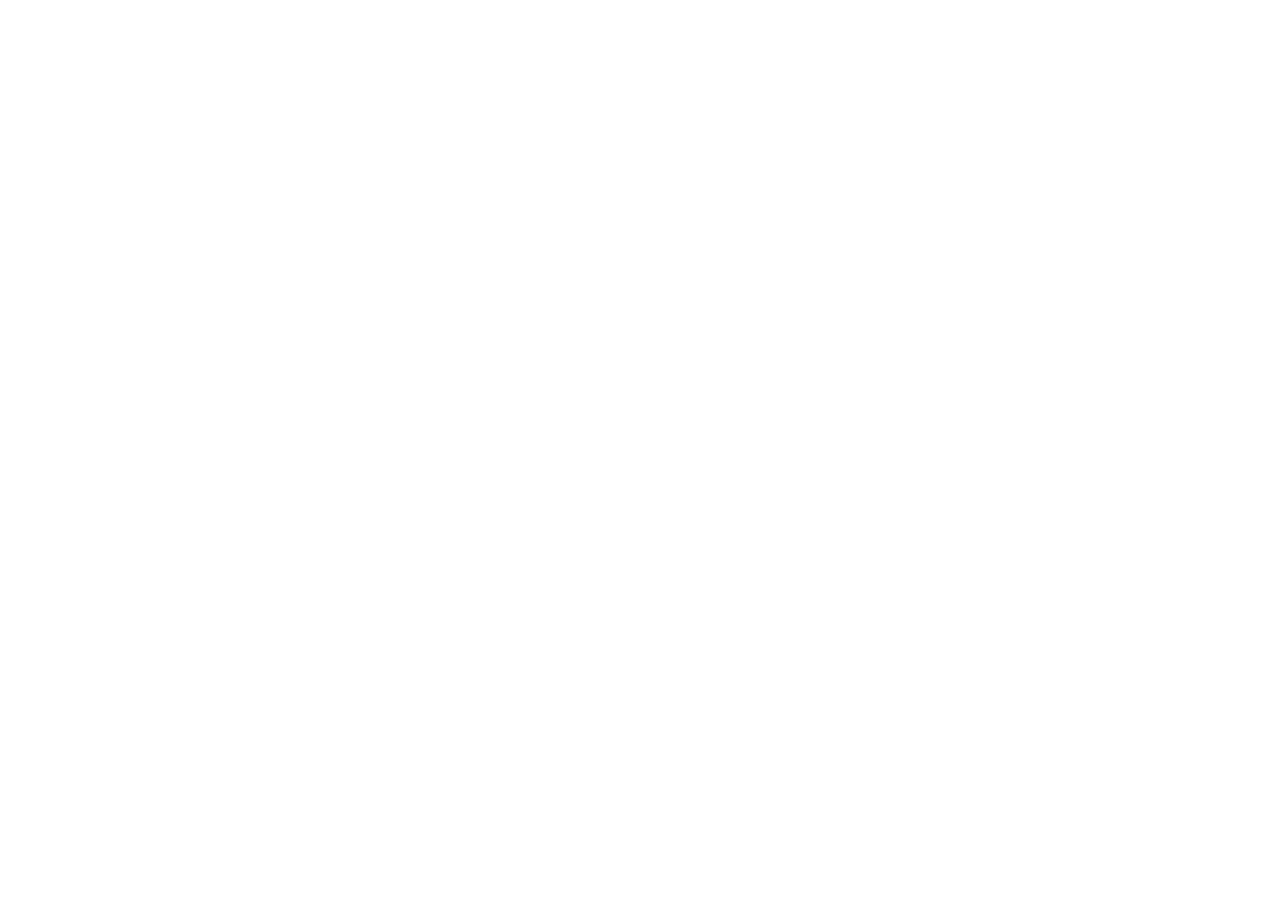
==== week_1/bmi_alert/index.html @ 97c0df0f "Add examples" ====
<!DOCTYPE html>
<html lang="en">
<head>
    <meta charset="UTF-8">
    <meta name="viewport" content="width=device-width, initial-scale=1.0">
    <meta http-equiv="X-UA-Compatible" content="ie=edge">
    <title>Web Programming 1: Front-End Development | Associate Degree in Computer Programming</title>
</head>
<body>
    <script src="js/main.js"></script>
</body>
</html>
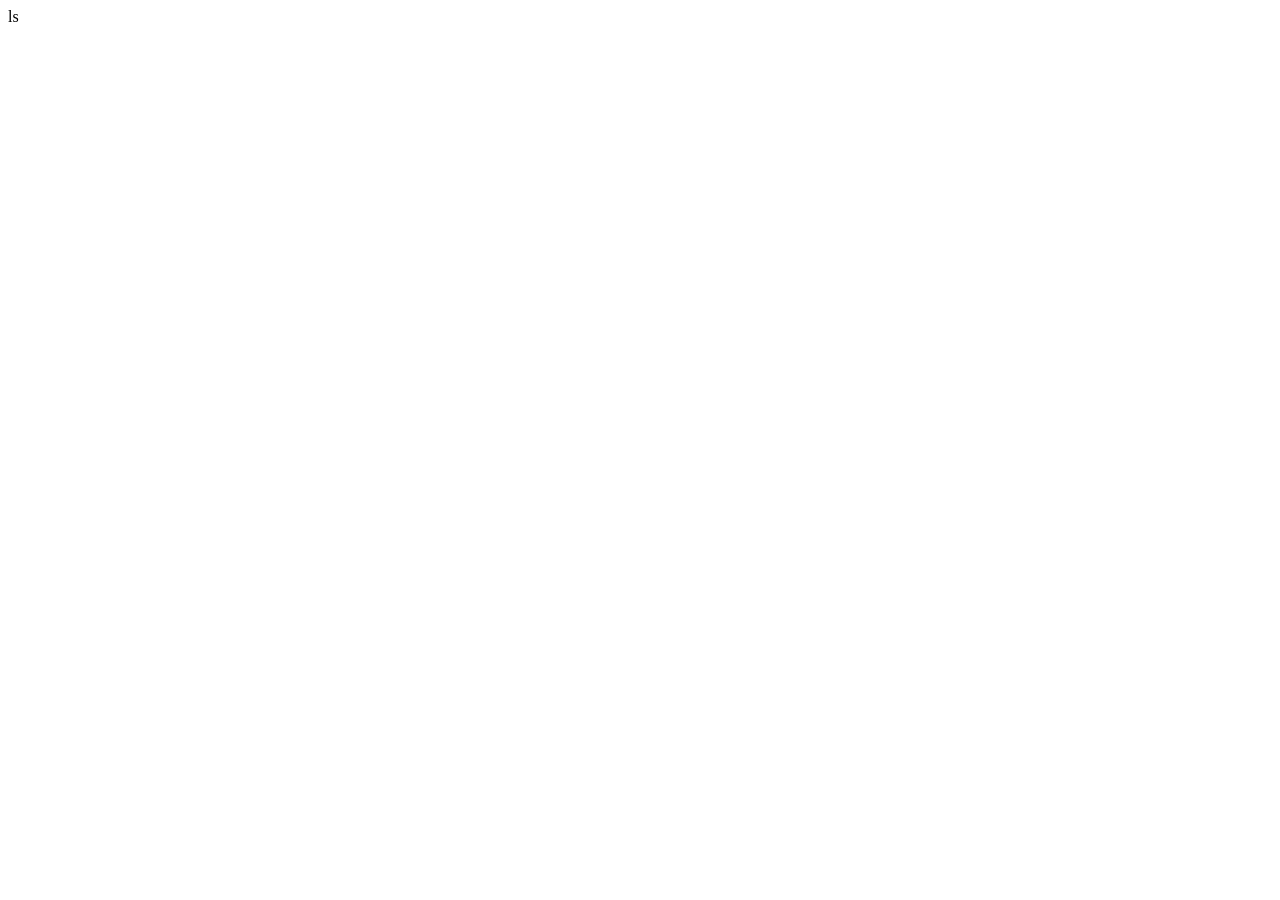
==== commit 8a160f2a: "Add examples" ====
--- a/week_1/bmi_alert/index.html
+++ b/week_1/bmi_alert/index.html
@@ -8,5 +8,6 @@
 </head>
 <body>
     <script src="js/main.js"></script>
-</body>
+</body>ls
+
 </html>
